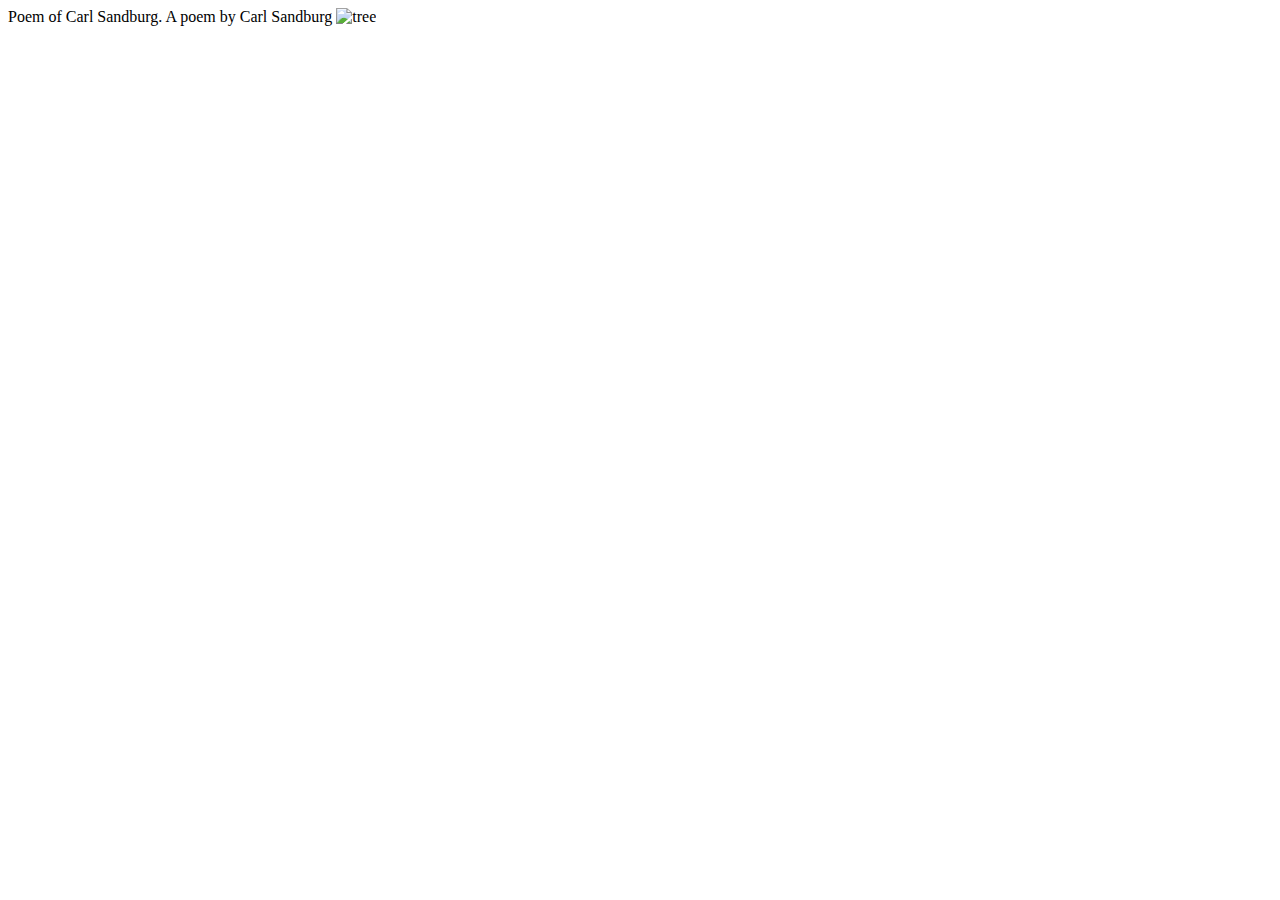
==== demo/index.html @ 6e00c059 "Update index.html" ====
<!DOCTYPE html>
<html>
  <head> Poem of Carl Sandburg. 
    <link rel= "stylesheet" type="text/css" href="style.css">  
    <title>

    </title>
  </head>
<body>
A poem by Carl Sandburg
  <img scr="https://www.shutterstock.com/image-photo/champagne-bottle-christmas-tree-concept-red-2062461422" alt= "tree">
</body>
</html>
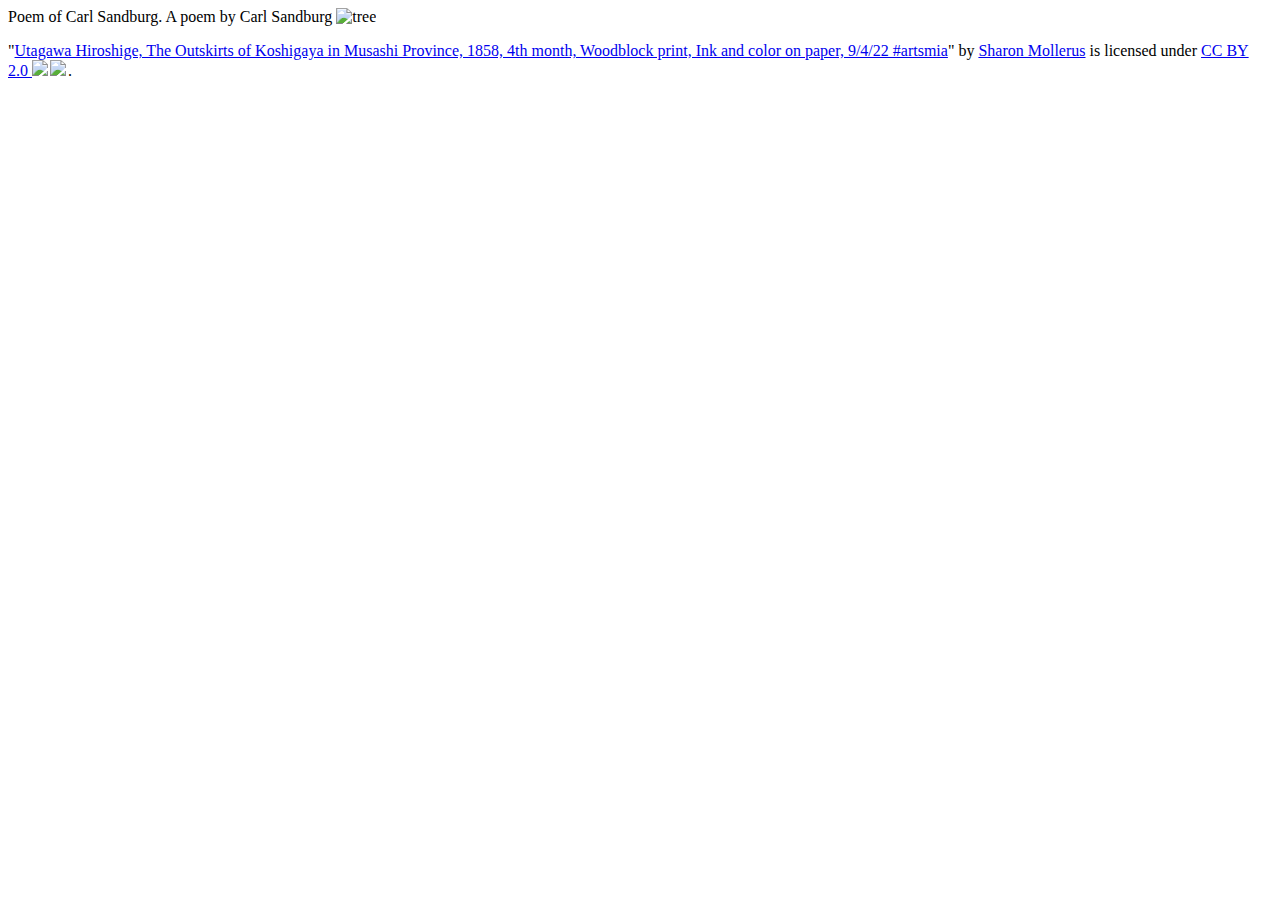
==== commit 66484a4c: "Update index.html" ====
--- a/demo/index.html
+++ b/demo/index.html
@@ -8,6 +8,7 @@
   </head>
 <body>
 A poem by Carl Sandburg
-  <img scr="https://www.shutterstock.com/image-photo/champagne-bottle-christmas-tree-concept-red-2062461422" alt= "tree">
+  <img scr="https://openverse.org/image/e1ac79d5-a3bd-4b4a-93d2-2309a6962b86?q=Musashi" alt= "tree"></img> 
+  <p class="attribution">"<a target="_blank" rel="noopener noreferrer" href="https://www.flickr.com/photos/38315261@N00/52598974645">Utagawa Hiroshige, The Outskirts of Koshigaya in Musashi Province, 1858, 4th month, Woodblock print, Ink and color on paper, 9/4/22 #artsmia</a>" by <a target="_blank" rel="noopener noreferrer" href="https://www.flickr.com/photos/38315261@N00">Sharon Mollerus</a> is licensed under <a target="_blank" rel="noopener noreferrer" href="https://creativecommons.org/licenses/by/2.0/?ref=openverse">CC BY 2.0 <img src="https://mirrors.creativecommons.org/presskit/icons/cc.svg" style="height: 1em; margin-right: 0.125em; display: inline;"></img><img src="https://mirrors.creativecommons.org/presskit/icons/by.svg" style="height: 1em; margin-right: 0.125em; display: inline;"></img></a>. </p>
 </body>
 </html> 
